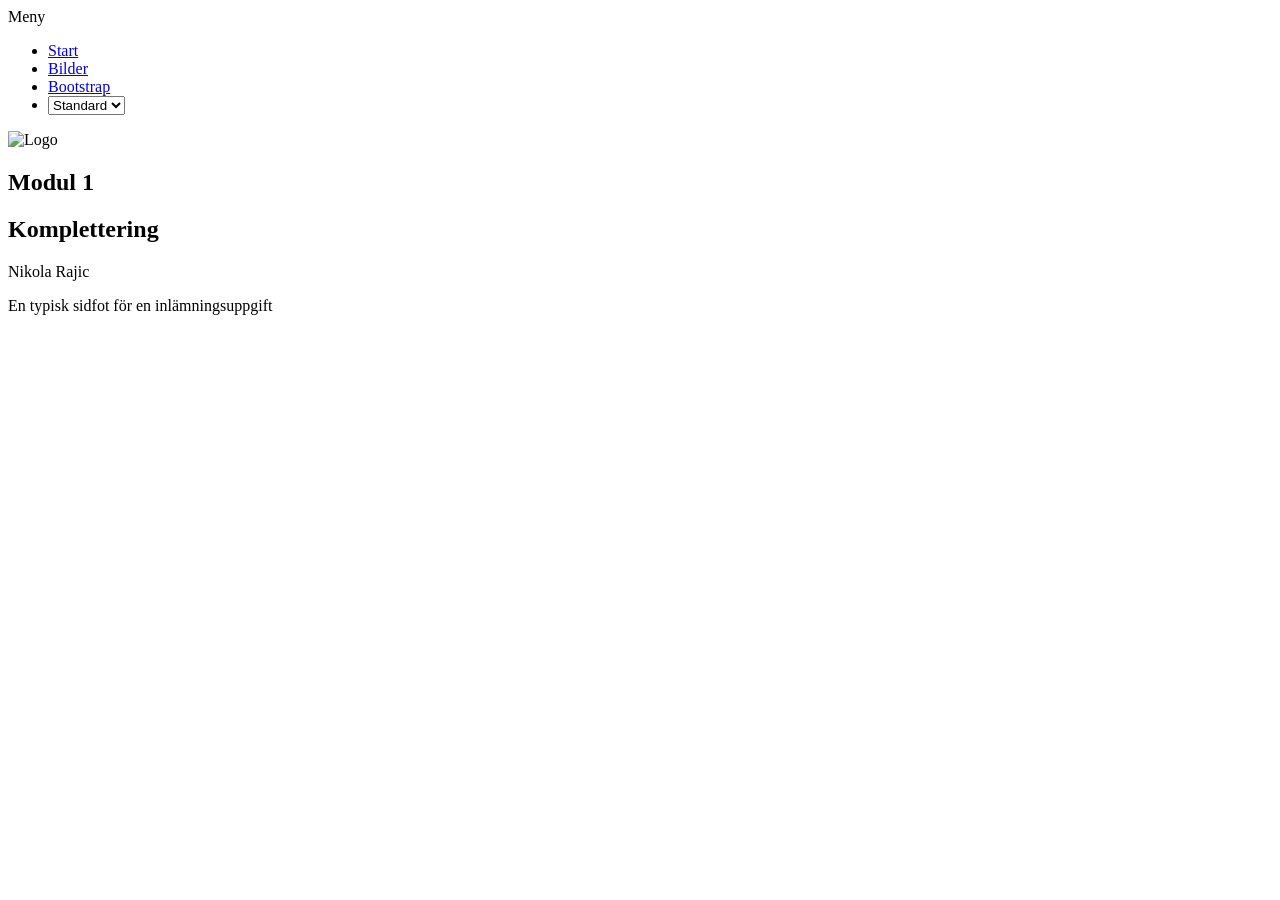
==== index.html @ 013aad68 "HTML-struktur index.html" ====
<!DOCTYPE html>
<html>
  <head>
    <meta charset="utf-8" />
    <meta name="viewport" content="width=device-width, initial-scale=1.0" />
    <title>Modul 1 - Komplettering</title>
    <link href="style.css" rel="stylesheet" />
  </head>

  <body>
    <div id="wrapper">
      <nav>
        <div id="menu-btn">Meny</div>
        <ul>
          <li><a href="index.html">Start</a></li>
          <li><a href="images.html">Bilder</a></li>
          <li><a href="bootstrap.html">Bootstrap</a></li>
          <li>
            <select id="style-picker">
              <option value="standard">Standard</option>
              <option value="blue">Blå</option>
              <option value="red">Röd</option>
              <option value="green">Grön</option>
            </select>
          </li>
        </ul>
      </nav>

      <header>
        <article>
          <img src="images/logo.jpg" alt="Logo" />
          <h1>Modul 1</h1>
          <aside>
            <h2>Komplettering</h2>
            <p>Nikola Rajic</p>
          </aside>
        </article>
      </header>

      <main id="index">
      </main>
      <aside></aside>
      <footer>En typisk sidfot för en inlämningsuppgift</footer>
    </div>

    <script src="script.js"></script>
  </body>
</html>
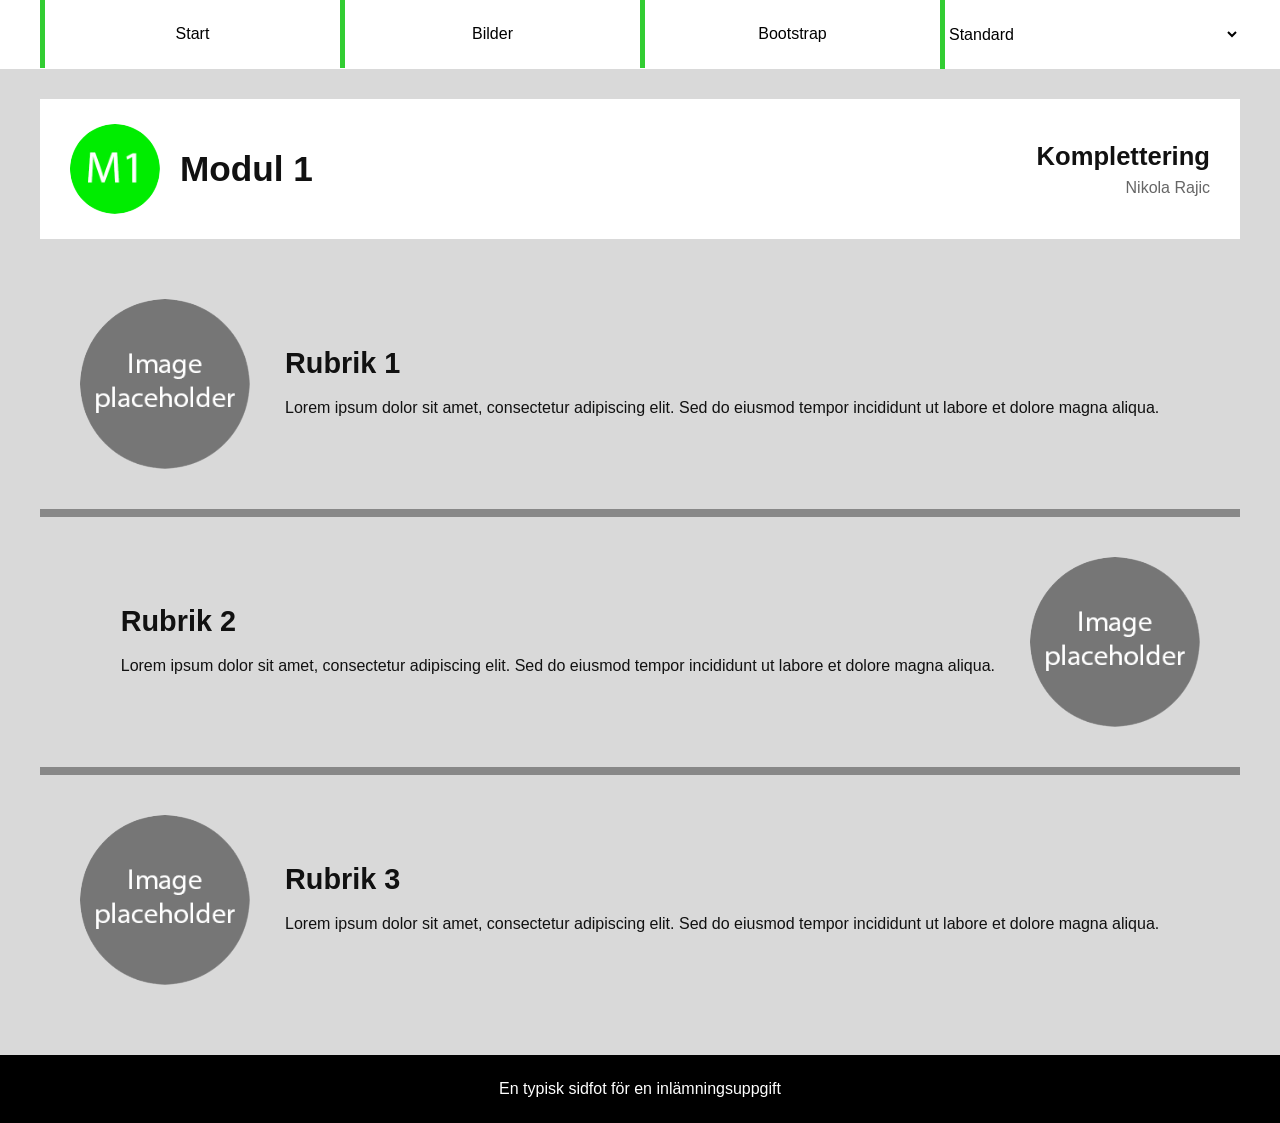
==== commit 3ac75c2b: "Uppdaterade index.html och css för sidan" ====
--- a/index.html
+++ b/index.html
@@ -38,7 +38,31 @@
       </header>
 
       <main id="index">
+        <article>
+          <img src="images/image-placeholder.png" alt="Bild 1" />
+          <section>
+            <h2>Rubrik 1</h2>
+            <p>Lorem ipsum dolor sit amet, consectetur adipiscing elit. Sed do eiusmod tempor incididunt ut labore et dolore magna aliqua.</p>
+          </section>
+        </article>
+
+        <article>
+          <img src="images/image-placeholder.png" alt="Bild 2" />
+          <section>
+            <h2>Rubrik 2</h2>
+            <p>Lorem ipsum dolor sit amet, consectetur adipiscing elit. Sed do eiusmod tempor incididunt ut labore et dolore magna aliqua.</p>
+          </section>
+        </article>
+
+        <article>
+          <img src="images/image-placeholder.png" alt="Bild 3" />
+          <section>
+            <h2>Rubrik 3</h2>
+            <p>Lorem ipsum dolor sit amet, consectetur adipiscing elit. Sed do eiusmod tempor incididunt ut labore et dolore magna aliqua.</p>
+          </section>
+        </article>
       </main>
+
       <aside></aside>
       <footer>En typisk sidfot för en inlämningsuppgift</footer>
     </div>
--- a/style.css
+++ b/style.css
@@ -0,0 +1,173 @@
+
+* {
+    margin: 0;
+    padding: 0;
+    box-sizing: border-box;
+}
+
+body {
+    font-family: Arial, sans-serif;
+    background: #d9d9d9; 
+    color: #111;
+}
+
+#wrapper {
+    width: 100%;
+}
+
+nav {
+    background: white;
+}
+
+#menu-btn {
+    display: none;
+}
+
+nav ul {
+    max-width: 1200px;
+    margin: auto;
+
+    display: flex;
+    justify-content: center;
+
+    list-style: none;
+}
+
+nav li {
+    flex: 1;
+    text-align: center;
+}
+
+nav a, #style-picker {
+    display: block;
+
+    width: 100%;
+    padding: 25px 0;
+
+    text-decoration: none;
+    color: black;
+
+    background: white;
+
+    border: none;
+    border-left: 5px solid limegreen;
+
+    outline: none;
+
+    font-size: 16px;
+    font-family: inherit;
+}
+
+#style-picker {
+    cursor: pointer;
+}
+
+nav a:hover,
+#style-picker:hover {
+    background: #f5f5f5;
+}
+
+header {
+    max-width: 1200px;
+    margin: 30px auto 20px;
+}
+
+header article {
+    background: white;
+
+    display: flex;
+    align-items: center;
+
+    padding: 25px 30px;
+}
+
+header img {
+    width: 90px;
+    height: 90px;
+
+    border-radius: 50%;
+
+    object-fit: cover;
+}
+
+header h1 {
+    margin-left: 20px;
+    font-size: 2.2rem;
+}
+
+header aside {
+    margin-left: auto;
+    text-align: right;
+}
+
+header aside h2 {
+    font-size: 1.6rem;
+    margin-bottom: 8px;
+}
+
+header aside p {
+    color: #666;
+}
+
+main#index {
+    max-width: 1200px;
+    margin: auto;
+
+    background: #d9d9d9;
+}
+
+main#index article {
+    display: flex;
+    align-items: center;
+
+    padding: 40px;
+
+    border-top: 8px solid #888;
+}
+
+main#index article:first-child {
+    border-top: none;
+}
+
+main#index article img {
+    width: 170px;
+    height: 170px;
+
+    border-radius: 50%;
+
+    object-fit: cover;
+}
+
+main#index article section {
+    margin-left: 35px;
+}
+
+main#index article section h2 {
+    margin-bottom: 15px;
+    font-size: 1.8rem;
+}
+
+main#index article section p {
+    line-height: 1.6;
+}
+
+main#index article:nth-child(2) {
+    flex-direction: row-reverse;
+}
+
+main#index article:nth-child(2) section {
+    margin-left: 0;
+    margin-right: 35px;
+}
+
+footer {
+    margin-top: 30px;
+
+    background: black;
+    color: white;
+
+    text-align: center;
+
+    padding: 25px;
+}
+
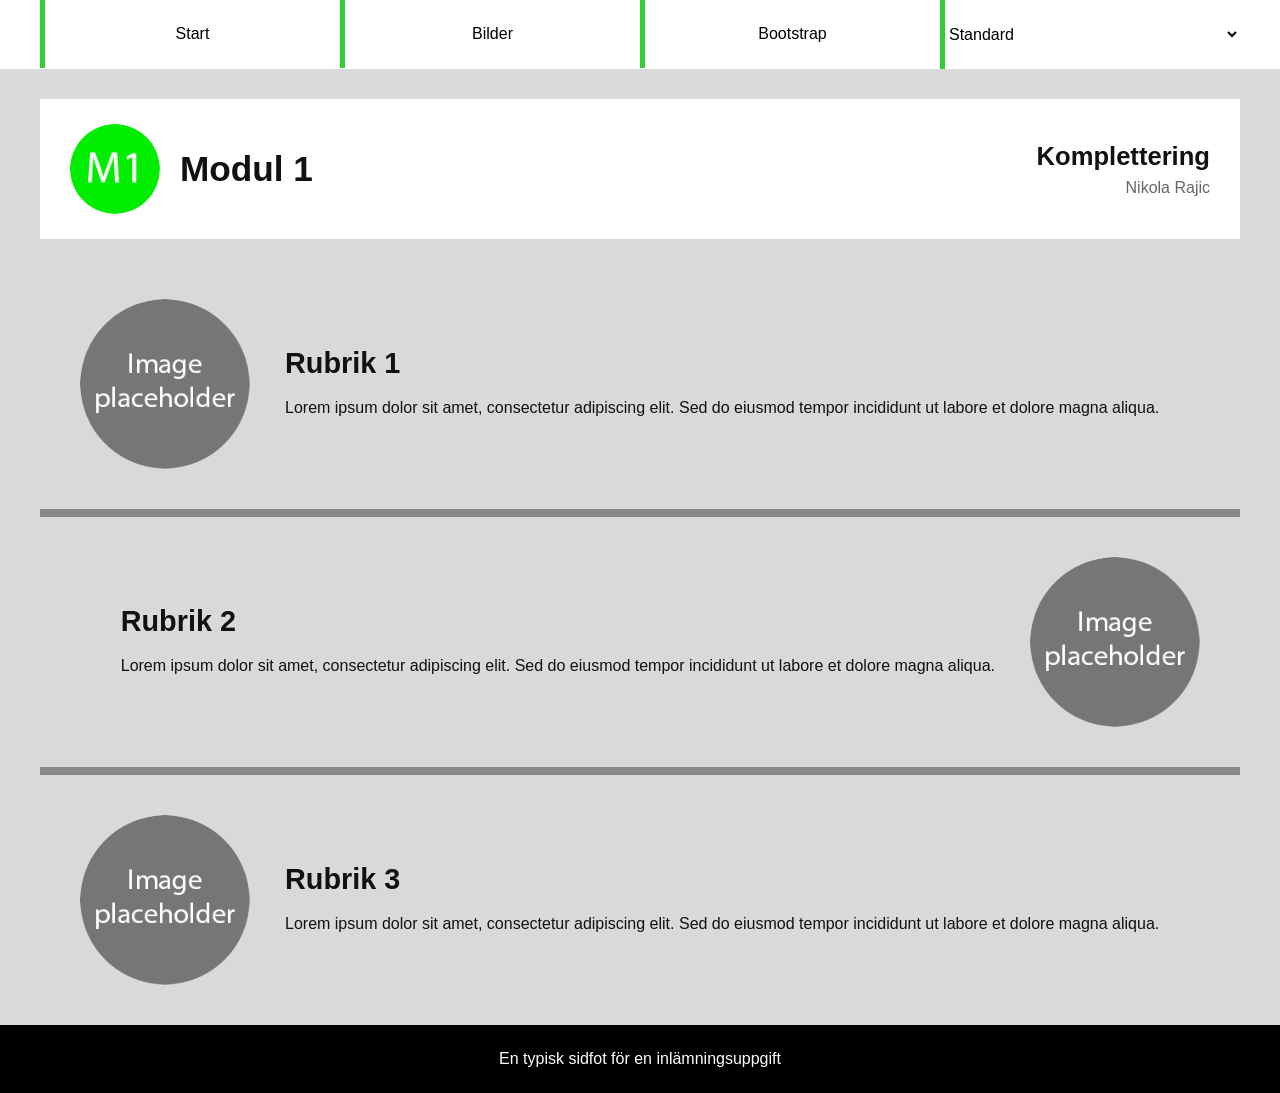
==== commit c3f23338: "Delade upp CSS i separata filer för enklare felsökning och felhantering när jag nu börjar med respon" ====
--- a/index.html
+++ b/index.html
@@ -5,6 +5,7 @@
     <meta name="viewport" content="width=device-width, initial-scale=1.0" />
     <title>Modul 1 - Komplettering</title>
     <link href="style.css" rel="stylesheet" />
+    <link href="index.css" rel="stylesheet" />
   </head>
 
   <body>
--- a/style.css
+++ b/style.css
@@ -1,4 +1,3 @@
-
 * {
     margin: 0;
     padding: 0;
@@ -7,11 +6,24 @@
 
 body {
     font-family: Arial, sans-serif;
-    background: #d9d9d9; 
+    background: #d9d9d9;
     color: #111;
 }
 
 #wrapper {
+    width: 100%;
+    min-height: 100vh;
+    display: flex;
+    flex-direction: column;
+    background: #d9d9d9;
+}
+
+footer {
+    margin-top: auto;
+    background: black;
+    color: white;
+    text-align: center;
+    padding: 25px;
     width: 100%;
 }
 
@@ -26,10 +38,8 @@
 nav ul {
     max-width: 1200px;
     margin: auto;
-
     display: flex;
     justify-content: center;
-
     list-style: none;
 }
 
@@ -40,20 +50,14 @@
 
 nav a, #style-picker {
     display: block;
-
     width: 100%;
     padding: 25px 0;
-
     text-decoration: none;
     color: black;
-
     background: white;
-
     border: none;
     border-left: 5px solid limegreen;
-
     outline: none;
-
     font-size: 16px;
     font-family: inherit;
 }
@@ -70,23 +74,20 @@
 header {
     max-width: 1200px;
     margin: 30px auto 20px;
+    width: 100%;
 }
 
 header article {
     background: white;
-
     display: flex;
     align-items: center;
-
     padding: 25px 30px;
 }
 
 header img {
     width: 90px;
     height: 90px;
-
     border-radius: 50%;
-
     object-fit: cover;
 }
 
@@ -107,67 +108,4 @@
 
 header aside p {
     color: #666;
-}
-
-main#index {
-    max-width: 1200px;
-    margin: auto;
-
-    background: #d9d9d9;
-}
-
-main#index article {
-    display: flex;
-    align-items: center;
-
-    padding: 40px;
-
-    border-top: 8px solid #888;
-}
-
-main#index article:first-child {
-    border-top: none;
-}
-
-main#index article img {
-    width: 170px;
-    height: 170px;
-
-    border-radius: 50%;
-
-    object-fit: cover;
-}
-
-main#index article section {
-    margin-left: 35px;
-}
-
-main#index article section h2 {
-    margin-bottom: 15px;
-    font-size: 1.8rem;
-}
-
-main#index article section p {
-    line-height: 1.6;
-}
-
-main#index article:nth-child(2) {
-    flex-direction: row-reverse;
-}
-
-main#index article:nth-child(2) section {
-    margin-left: 0;
-    margin-right: 35px;
-}
-
-footer {
-    margin-top: 30px;
-
-    background: black;
-    color: white;
-
-    text-align: center;
-
-    padding: 25px;
-}
-
+}
--- a/index.css
+++ b/index.css
@@ -0,0 +1,46 @@
+main#index {
+    max-width: 1200px;
+    margin: auto;
+    width: 100%;
+    flex: 1;
+}
+
+main#index article {
+    display: flex;
+    align-items: center;
+    padding: 40px;
+    border-top: 8px solid #888;
+}
+
+main#index article:first-child {
+    border-top: none;
+}
+
+main#index article img {
+    width: 170px;
+    height: 170px;
+    border-radius: 50%;
+    object-fit: cover;
+}
+
+main#index article section {
+    margin-left: 35px;
+}
+
+main#index article section h2 {
+    margin-bottom: 15px;
+    font-size: 1.8rem;
+}
+
+main#index article section p {
+    line-height: 1.6;
+}
+
+main#index article:nth-child(2) {
+    flex-direction: row-reverse;
+}
+
+main#index article:nth-child(2) section {
+    margin-left: 0;
+    margin-right: 35px;
+}
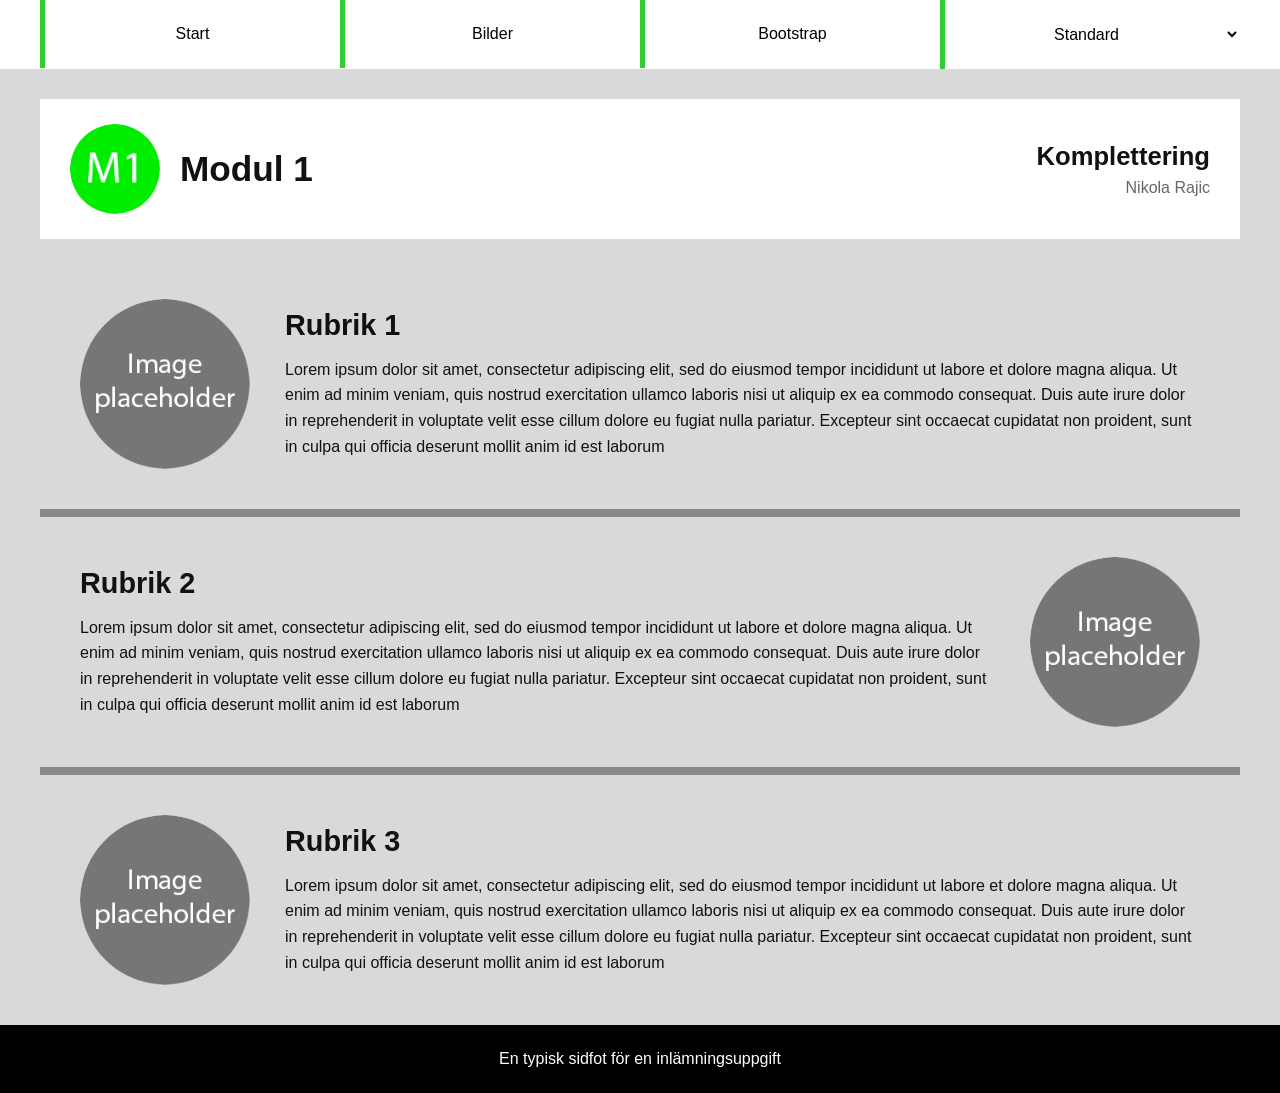
==== commit 89d24377: "Fixade tablet och mobil responsivitet och la till javascript" ====
--- a/index.html
+++ b/index.html
@@ -43,7 +43,7 @@
           <img src="images/image-placeholder.png" alt="Bild 1" />
           <section>
             <h2>Rubrik 1</h2>
-            <p>Lorem ipsum dolor sit amet, consectetur adipiscing elit. Sed do eiusmod tempor incididunt ut labore et dolore magna aliqua.</p>
+            <p>Lorem ipsum dolor sit amet, consectetur adipiscing elit, sed do eiusmod tempor incididunt ut labore et dolore magna aliqua. Ut enim ad minim veniam, quis nostrud exercitation ullamco laboris nisi ut aliquip ex ea commodo consequat. Duis aute irure dolor in reprehenderit in voluptate velit esse cillum dolore eu fugiat nulla pariatur. Excepteur sint occaecat cupidatat non proident, sunt in culpa qui officia deserunt mollit anim id est laborum</p>
           </section>
         </article>
 
@@ -51,7 +51,7 @@
           <img src="images/image-placeholder.png" alt="Bild 2" />
           <section>
             <h2>Rubrik 2</h2>
-            <p>Lorem ipsum dolor sit amet, consectetur adipiscing elit. Sed do eiusmod tempor incididunt ut labore et dolore magna aliqua.</p>
+            <p>Lorem ipsum dolor sit amet, consectetur adipiscing elit, sed do eiusmod tempor incididunt ut labore et dolore magna aliqua. Ut enim ad minim veniam, quis nostrud exercitation ullamco laboris nisi ut aliquip ex ea commodo consequat. Duis aute irure dolor in reprehenderit in voluptate velit esse cillum dolore eu fugiat nulla pariatur. Excepteur sint occaecat cupidatat non proident, sunt in culpa qui officia deserunt mollit anim id est laborum</p>
           </section>
         </article>
 
@@ -59,7 +59,7 @@
           <img src="images/image-placeholder.png" alt="Bild 3" />
           <section>
             <h2>Rubrik 3</h2>
-            <p>Lorem ipsum dolor sit amet, consectetur adipiscing elit. Sed do eiusmod tempor incididunt ut labore et dolore magna aliqua.</p>
+            <p>Lorem ipsum dolor sit amet, consectetur adipiscing elit, sed do eiusmod tempor incididunt ut labore et dolore magna aliqua. Ut enim ad minim veniam, quis nostrud exercitation ullamco laboris nisi ut aliquip ex ea commodo consequat. Duis aute irure dolor in reprehenderit in voluptate velit esse cillum dolore eu fugiat nulla pariatur. Excepteur sint occaecat cupidatat non proident, sunt in culpa qui officia deserunt mollit anim id est laborum</p>
           </section>
         </article>
       </main>
--- a/style.css
+++ b/style.css
@@ -60,6 +60,7 @@
     outline: none;
     font-size: 16px;
     font-family: inherit;
+    text-align: center;
 }
 
 #style-picker {
--- a/index.css
+++ b/index.css
@@ -43,4 +43,240 @@
 main#index article:nth-child(2) section {
     margin-left: 0;
     margin-right: 35px;
+}
+
+/* TABLET */
+@media screen and (min-width: 768px) and (max-width: 990px) {
+
+    #wrapper {
+        display: grid;
+        grid-template-columns: 180px 1fr;
+        grid-template-rows: auto auto 1fr auto;
+        min-height: 100vh;
+        background: #d9d9d9;
+    }
+
+    header {
+        grid-column: 1;
+        grid-row: 1;
+        width: 180px;
+        max-width: none;
+        margin: 0;
+        background: white;
+    }
+
+    header article {
+        background: white;
+        display: flex;
+        flex-direction: column;
+        text-align: center;
+        padding: 20px 10px;
+    }
+
+    header img {
+        width: 120px;
+        height: 120px;
+    }
+
+    header h1 {
+        margin: 15px 0 0;
+        font-size: 1.5rem;
+    }
+
+    header aside {
+        margin: 18px 0 0;
+        text-align: center;
+    }
+
+    header aside h2 {
+        font-size: 1.2rem;
+    }
+
+    nav {
+        grid-column: 1;
+        grid-row: 2;
+        width: 180px;
+        background: white;
+    }
+
+    #menu-btn {
+        display: none;
+    }
+
+    nav ul {
+        display: flex !important;
+        flex-direction: column !important;
+        max-width: none;
+        width: 100%;
+        margin: 0;
+        padding: 0;
+        list-style: none;
+    }
+
+    nav li {
+        width: 100%;
+    }
+
+    nav a,
+    #style-picker {
+        width: 100%;
+        border-left: none;
+        border-top: 6px solid limegreen;
+        padding: 16px 0;
+        text-align: center;
+        background: white;
+    }
+
+    main#index {
+        grid-column: 2;
+        grid-row: 1 / span 4;
+        max-width: none;
+        width: 100%;
+        padding: 20px;
+        background: #d9d9d9;
+    }
+
+    main#index article {
+        display: flex;
+        align-items: center;
+        padding: 25px 0;
+        border-top: 8px solid #888;
+    }
+
+    main#index article:first-child {
+        border-top: 8px solid #888;
+    }
+
+    main#index article img {
+        width: 150px;
+        height: 150px;
+    }
+
+    main#index article section {
+        margin-left: 25px;
+    }
+
+    main#index article section h2 {
+        font-size: 1.4rem;
+        margin-bottom: 10px;
+    }
+
+    main#index article:nth-child(2) {
+        flex-direction: row-reverse;
+    }
+
+    main#index article:nth-child(2) section {
+        margin-left: 0;
+        margin-right: 25px;
+    }
+
+    footer {
+        grid-column: 1;
+        grid-row: 4;
+        width: 180px;
+        margin-top: 0;
+        background: black;
+        color: white;
+        text-align: center;
+        padding: 15px;
+    }
+}
+
+/* MOBIL */
+@media screen and (max-width: 767px) {
+
+    #wrapper {
+        display: flex;
+        flex-direction: column;
+    }
+
+    header {
+        order: 1;
+        margin: 0;
+        width: 100%;
+    }
+
+    header article {
+        flex-direction: column;
+        align-items: center;
+        text-align: center;
+        padding: 15px;
+    }
+
+    header img {
+        margin-bottom: 10px;
+    }
+
+    header h1 {
+        margin-left: 0;
+        margin-top: 10px;
+    }
+
+    header aside {
+        margin-left: 0;
+        text-align: center;
+        margin-top: 10px;
+    }
+
+    nav {
+        order: 2;
+        background: white;
+        width: 100%;
+    }
+
+    #menu-btn {
+        display: block;
+        background: black;
+        color: white;
+        padding: 15px 20px;
+        cursor: pointer;
+        text-align: center;
+        font-weight: bold;
+        width: 100%;
+    }
+
+    nav ul {
+        flex-direction: column;
+    }
+
+    nav a,
+    #style-picker {
+        border-left: none;
+        border-top: 5px solid limegreen;
+        border-bottom: none;
+    }
+
+    main#index {
+        order: 3;
+    }
+
+    main#index article {
+        flex-direction: column;
+        align-items: center;
+        text-align: center;
+        padding: 20px;
+    }
+
+    main#index article:nth-child(2) {
+        flex-direction: column;
+    }
+
+    main#index article section {
+        margin-left: 0;
+        margin-top: 20px;
+    }
+
+    main#index article:nth-child(2) section {
+        margin-right: 0;
+        margin-top: 20px;
+    }
+
+    main#index article img {
+        width: 120px;
+        height: 120px;
+    }
+
+    footer {
+        order: 4;
+    }
 }
